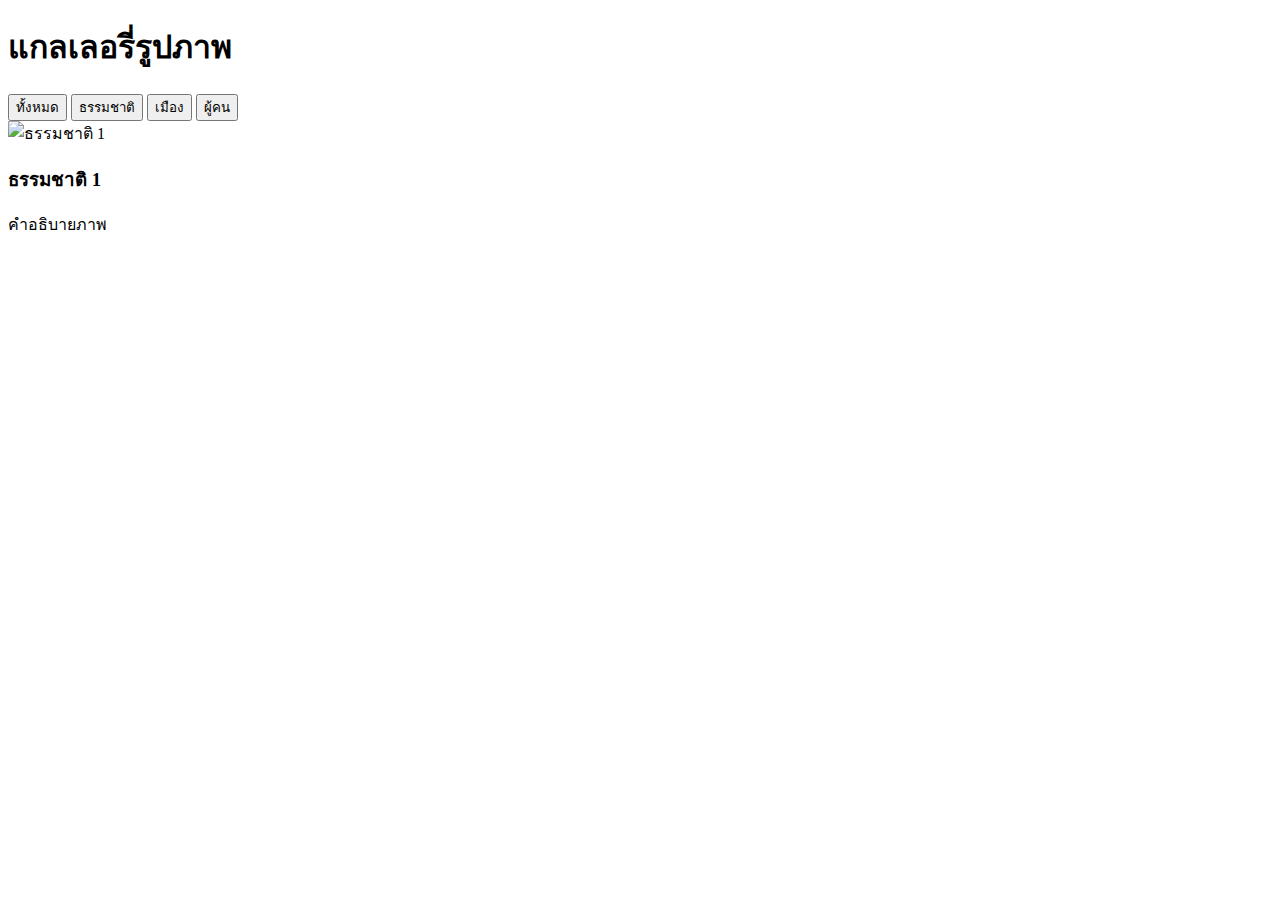
==== gallery.html @ d0e5c51c "สร้างโครงสร้าง HTML สํ าหรับแกลเลอร" ====
<!-- gallery.html -->
<!DOCTYPE html>
<html lang="th">
  <head>
    <meta charset="UTF-8" />
    <meta name="viewport" content="width=device-width, initial-scale=1.0" />
    <title>แกลเลอรี่รูปภาพ</title>
    <link rel="stylesheet" href="css/styles-gallery.css" />
  </head>
  <body>
    <header class="header">
      <h1>แกลเลอรี่รูปภาพ</h1>
      <nav class="filters">
        <button class="filter-btn active" data-filter="all">ทั้งหมด</button>
        <button class="filter-btn" data-filter="nature">ธรรมชาติ</button>
        <button class="filter-btn" data-filter="city">เมือง</button>
        <button class="filter-btn" data-filter="people">ผู้คน</button>
      </nav>
    </header>
    <main class="gallery">
      <div class="gallery-item nature">
        <img
          src="https://images.unsplash.com/photo-1506905925346-21bda4d32df4
"
          alt="ธรรมชาติ 1"
        />
        <div class="overlay">
          <h3>ธรรมชาติ 1</h3>
          <p>คําอธิบายภาพ</p>
        </div>
      </div>
      <!-- เพิ่มรูปภาพอื่นๆ ในลักษณะเดียวกัน -->
    </main>
  </body>
</html>
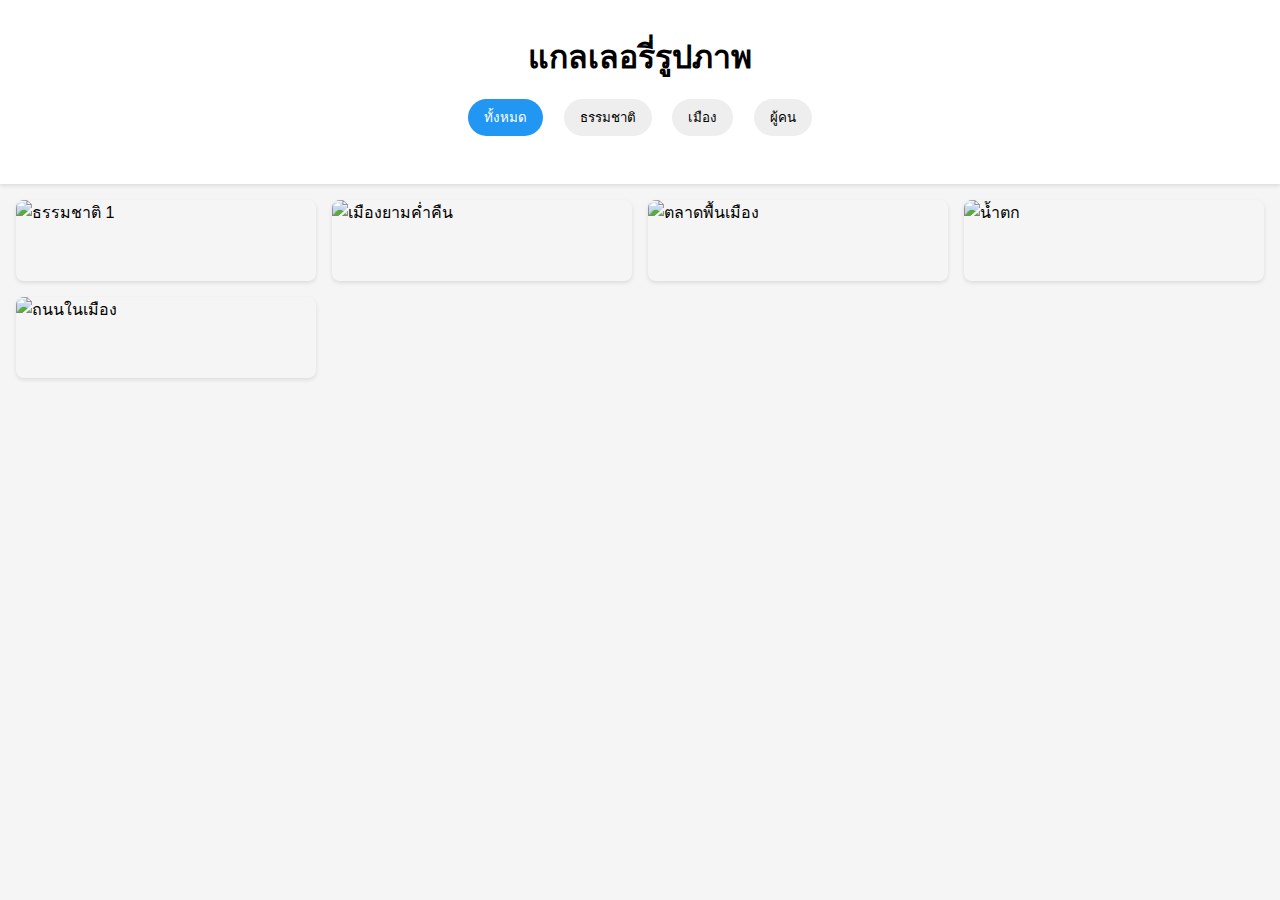
==== commit e6ea7b06: "เพิ่มรูปภาพและ Lazy Loading" ====
--- a/gallery.html
+++ b/gallery.html
@@ -29,7 +29,46 @@
           <p>คําอธิบายภาพ</p>
         </div>
       </div>
-      <!-- เพิ่มรูปภาพอื่นๆ ในลักษณะเดียวกัน -->
+      <div class="gallery-item city">
+        <img
+          src="https://images.unsplash.com/photo-1449824913935-59a10b8d2000"
+          alt="เมืองยามคํ่าคืน"
+        />
+        <div class="overlay">
+          <h3>เมืองยามคํ่าคืน</h3>
+          <p>แสงไฟระยิบระยับในเมืองใหญ่</p>
+        </div>
+      </div>
+      <div class="gallery-item people">
+        <img
+          src="https://images.unsplash.com/photo-1517457373958-b7bdd4587205"
+          alt="ตลาดพื้นเมือง"
+        />
+        <div class="overlay">
+          <h3>ตลาดพื้นเมือง</h3>
+          <p>วิถีชวิตในตลาดท ้องถิ่น ี</p>
+        </div>
+      </div>
+      <div class="gallery-item nature">
+        <img
+          src="https://images.unsplash.com/photo-1432405972618-c60b0225b8f9"
+          alt="นํ้าตก"
+        />
+        <div class="overlay">
+          <h3>นํ้าตก</h3>
+          <p>นํ้าตกท่ามกลางธรรมชาติ</p>
+        </div>
+      </div>
+      <div class="gallery-item city">
+        <img
+          src="https://images.unsplash.com/photo-1444723121867-7a241cacace9"
+          alt="ถนนในเมือง"
+        />
+        <div class="overlay">
+          <h3>ถนนในเมือง</h3>
+          <p>การจราจรและชวิตในเมือง ี</p>
+        </div>
+      </div>
     </main>
   </body>
 </html>
--- a/css/styles-gallery.css
+++ b/css/styles-gallery.css
@@ -0,0 +1,84 @@
+/* styles-gallery.css */
+* {
+    margin: 0;
+    padding: 0;
+    box-sizing: border-box;
+   }
+   body {
+    font-family: -apple-system, BlinkMacSystemFont, 'Segoe UI', Roboto, sans-serif;
+    line-height: 1.6;
+    background: #f5f5f5;
+   }
+   .header {
+    text-align: center;
+    padding: 2rem;
+    background: white;
+    box-shadow: 0 2px 4px rgba(0,0,0,0.1);
+   }
+   .filters {
+    margin: 1rem 0;
+   }
+   .filter-btn {
+    padding: 0.5rem 1rem;
+    margin: 0 0.5rem;
+    border: none;
+    border-radius: 25px;
+    background: #eee;
+    cursor: pointer;
+    transition: all 0.3s ease;
+   }
+   .filter-btn.active {
+    background: #2196F3;
+    color: white;
+   }
+   .gallery {
+    display: grid;
+    grid-template-columns: repeat(auto-fill, minmax(300px, 1fr));
+    gap: 1rem;
+    padding: 1rem;
+   }
+   .gallery-item {
+    position: relative;
+    overflow: hidden;
+    border-radius: 8px;
+    box-shadow: 0 2px 4px rgba(0,0,0,0.1);
+   }
+   .gallery-item img {
+    width: 100%;
+    height: 100%;
+    object-fit: cover;
+    display: block;
+   }
+   /* สํ
+าหรับแท็บเล็ต */
+@media (max-width: 768px) {
+    .gallery {
+    grid-template-columns: repeat(2, 1fr);
+    }
+   
+    .filters {
+    display: flex;
+    flex-wrap: wrap;
+    justify-content: center;
+    gap: 0.5rem;
+    }
+   
+    .filter-btn {
+    flex: 0 1 calc(50% - 1rem);
+    }
+   }
+   /* สํ
+   าหรับมือถือ */
+   @media (max-width: 480px) {
+    .gallery {
+    grid-template-columns: 1fr;
+    }
+   
+    .filter-btn {
+    flex: 1 1 100%;
+    }
+   
+    .header h1 {
+    font-size: 1.5rem;
+    }
+   }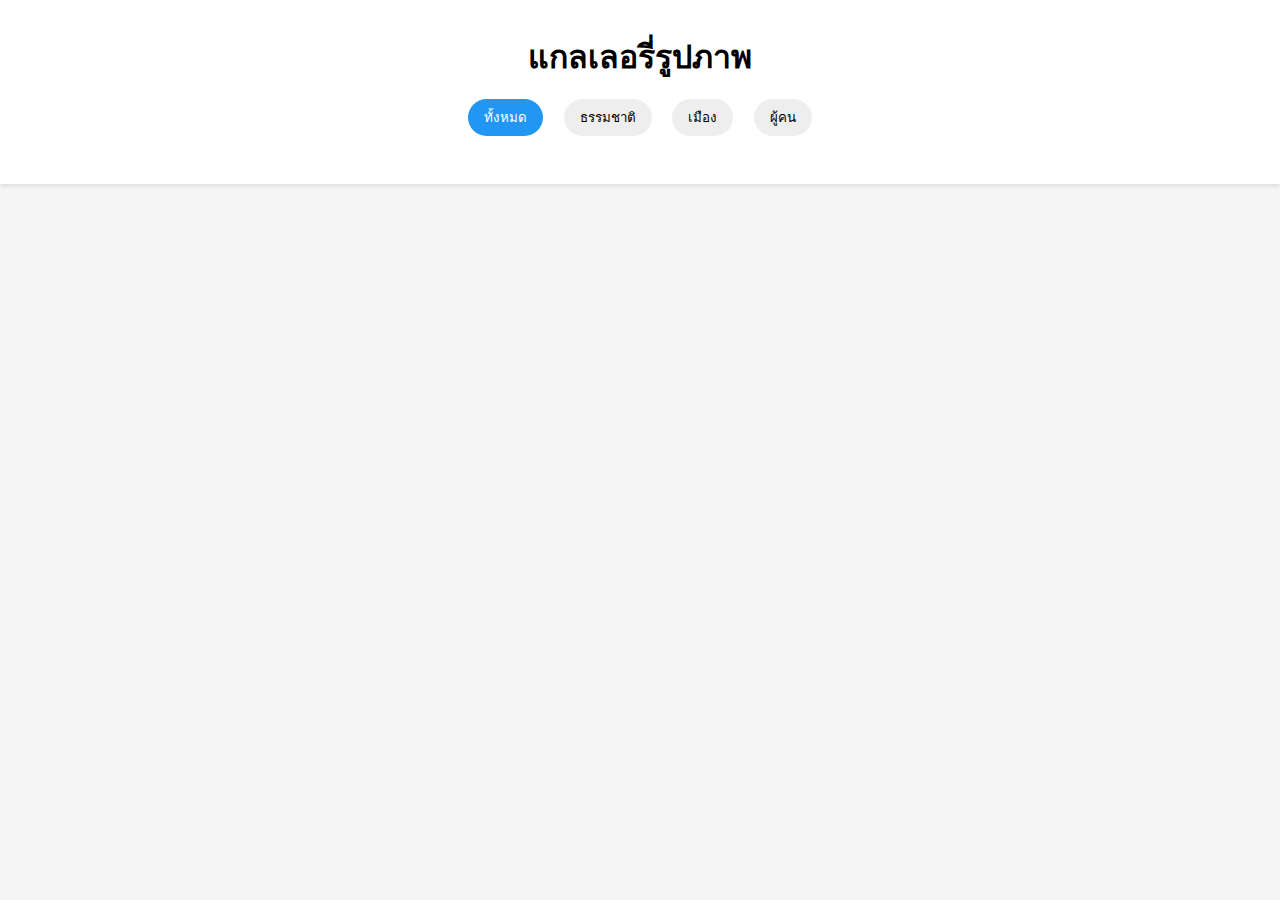
==== commit bd33c2a7: "เชอมต่อ ื่ JavaScript" ====
--- a/gallery.html
+++ b/gallery.html
@@ -70,5 +70,6 @@
         </div>
       </div>
     </main>
+    <script src="js/script.js"></script>
   </body>
 </html>
--- a/css/styles-gallery.css
+++ b/css/styles-gallery.css
@@ -81,4 +81,31 @@
     .header h1 {
     font-size: 1.5rem;
     }
-   }+   }
+   /* เพิ่มใน styles.css */
+.overlay {
+    position: absolute;
+    bottom: 0;
+    left: 0;
+    right: 0;
+    background: rgba(0,0,0,0.7);
+    color: white;
+    padding: 1rem;
+    transform: translateY(100%);
+    transition: transform 0.3s ease;
+   }
+   .gallery-item:hover .overlay {
+    transform: translateY(0);
+   }
+   @keyframes fadeIn {
+    from { opacity: 0; }
+    to { opacity: 1; }
+   }
+   .gallery-item {
+    opacity: 0;
+    animation: fadeIn 0.5s ease-out forwards;
+   }
+   .gallery-item:nth-child(1) { animation-delay: 0.1s; }
+   .gallery-item:nth-child(2) { animation-delay: 0.2s; }
+   .gallery-item:nth-child(3) { animation-delay: 0.3s; }
+   /* และอื่นๆ */